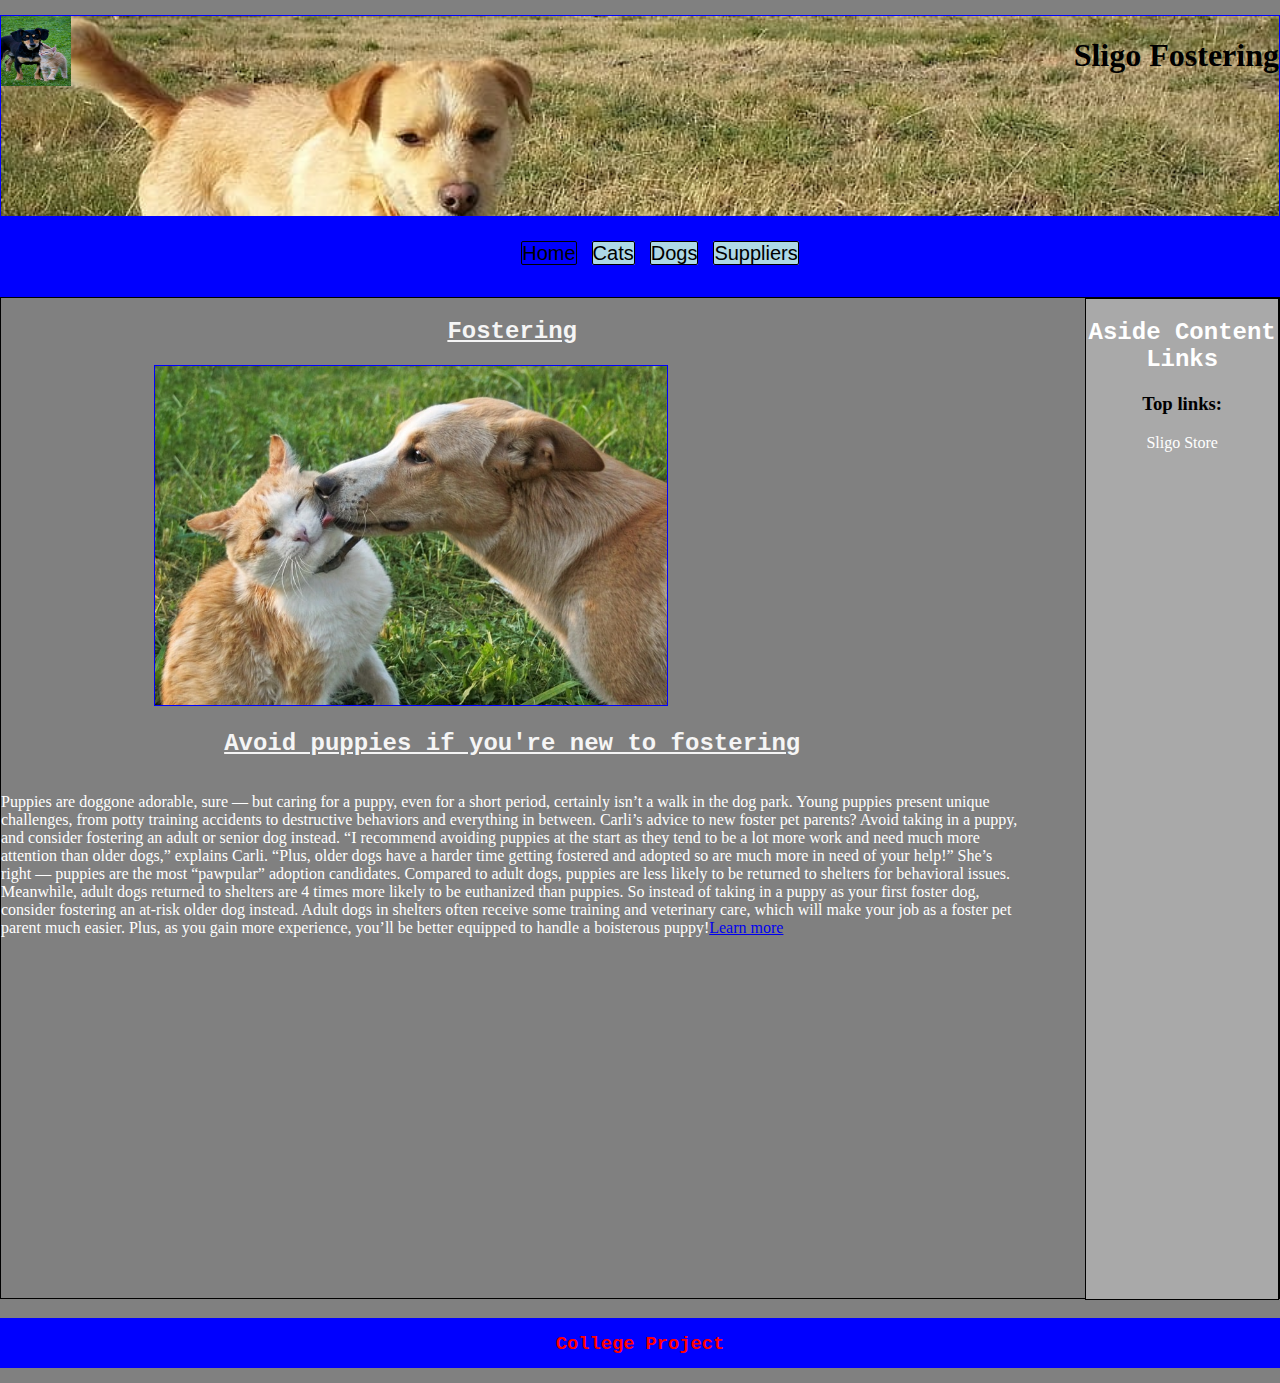
==== index.html @ 087dea96 "Add files via upload" ====
<!DOCTYPE html>
<html>

    <head>
        <meta charset="UTF-8">
        <meta name="Sligo Foestering" content="A guide and resource to fostering animals in Sligo">
        <meta http-equiv="X-UA-Compatible" content="ie=edge">
        <title>Sligo Fostering</title>
        <link rel="StyleSheet" href="Styles/Style.css">
    </head>

    <body>
        <header>
            <img style="float:left; height: 70px; width: 70px" src="Images/cat-and-dog.jpg" alt="logo">
            <h1 id="Title">Sligo Fostering</h1>  
        </header>

        <nav>
            <ul>
                <li><a id="Currentlink" a href="index.html">Home</a></li>
                <li><a class="link" a href="cats.html">Cats</a></li>
                <li><a class="link" a href="dogs.html">Dogs</a></li>
                <li><a class="link" a href="ThirdPage.html">Suppliers</a></li>
            </ul>
        </nav>

        <main>

        <section>
            <h2 class="Heading">Fostering</h2>
            <img src="Images/What-Does-It-Mean-When-a-Dog-Licks-a-Cat.jpg" id="MainImage">
        </section>

        <aside>
            <h2>Aside Content Links</h2>
            <h3>Top links:</h3>
            <p>Sligo Store</p>
        </aside>

        <section>
            <h2 class="Heading">Avoid puppies if you're new to fostering</h2>
        </section>

        <section>

            <p>Puppies are doggone adorable, sure — but caring for a puppy, even for a short period, certainly isn’t a walk in the dog park. Young puppies present unique challenges, from potty training accidents to destructive behaviors and everything in between.

                Carli’s advice to new foster pet parents? Avoid taking in a puppy, and consider fostering an adult or senior dog instead.
                
                “I recommend avoiding puppies at the start as they tend to be a lot more work and need much more attention than older dogs,” explains Carli. “Plus, older dogs have a harder time getting fostered and adopted so are much more in need of your help!”
                
                She’s right — puppies are the most “pawpular” adoption candidates. Compared to adult dogs, puppies are less likely to be returned to shelters for behavioral issues. Meanwhile, adult dogs returned to shelters are 4 times more likely to be euthanized than puppies.
                
                So instead of taking in a puppy as your first foster dog, consider fostering an at-risk older dog instead. Adult dogs in shelters often receive some training and veterinary care, which will make your job as a foster pet parent much easier. Plus, as you gain more experience, you’ll be better equipped to handle a boisterous puppy!<a href="https://wagwalking.com/daily/10-tips-for-fostering-a-dog-advice-from-real-foster-pet-parents">Learn more</a></p>
        </section>

        <section>
            
        </section>

    </main>

    <footer>
        <h3 style="padding: 15px; color:  red;">College Project</h3>
    </footer>

    </body>


</html>
---- Styles/Style.css ----
body{
    width: 100%;
    margin: 15px auto;
    background-color: grey;
}

#Title{
    float: right;
    color: black;
}

main{
    height: 1000px;
    border: 1px solid black;
    padding-bottom: 0px;
    margin-bottom: 0px;
}

#MainImage{
    margin-right: 30%;
    margin-left: 15%;
    width: 50%;
    float: none;
    border: 1px solid blue;
}

section{
    float: left;
    width: 80%;
}

aside{
    float:right;
    width: 15%;
    border: 1px solid black;
    height: 1000px;
    text-align: center;
    background-color: darkgrey;
    padding-bottom: 0px;
    margin-bottom: 0px;
}

header {
    background-image: url(../Images/dog-cat-field-animals.jpg);
    background-repeat: no-repeat;
    background-size: cover;
    height: 200px;
    color: navajowhite;
    border: 1px solid blue;
    margin-bottom: 0px;
    padding-bottom: 0px;
}

h2{
color: white;
text-align: center;
font-family: 'Courier New', Courier, monospace;
}

.Heading{
    color: whitesmoke;
    text-align: center;
    font-family: 'Courier New', Courier, monospace;
    text-decoration: underline;
}

nav{
    margin-top: 0px;
    padding-top: 5px;
    height: 50px;
    background-color: blue;
    padding-bottom: 25px;
}

nav ul{

    text-align: center;
    font-size: 20px;
    height: 50px;
}

ul li {
    padding: 5px;
    display: inline;
    text-align: center;
    height: 30px;
}

.link{
    border: solid 1px black ;
    background-color: lightblue;
    text-decoration: none;
    color: black;
    border-radius: 2px;
    font-family: 'Segoe UI', Tahoma, Geneva, Verdana, sans-serif;
}

#Currentlink{
    border: solid 1px black ;
    background-color: blue;
    text-decoration: none;
    color: black;
    border-radius: 2px;
    font-family: 'Segoe UI', Tahoma, Geneva, Verdana, sans-serif;
}

p{
    color: white;
    justify-self: auto;
}

footer{
    height: 50px;
    background-color: blue;
    width: 100%;;
    font-family: 'Courier New', Courier, monospace;
    padding-top: 0px;
    margin-top: 0px;
    text-align: center;
}
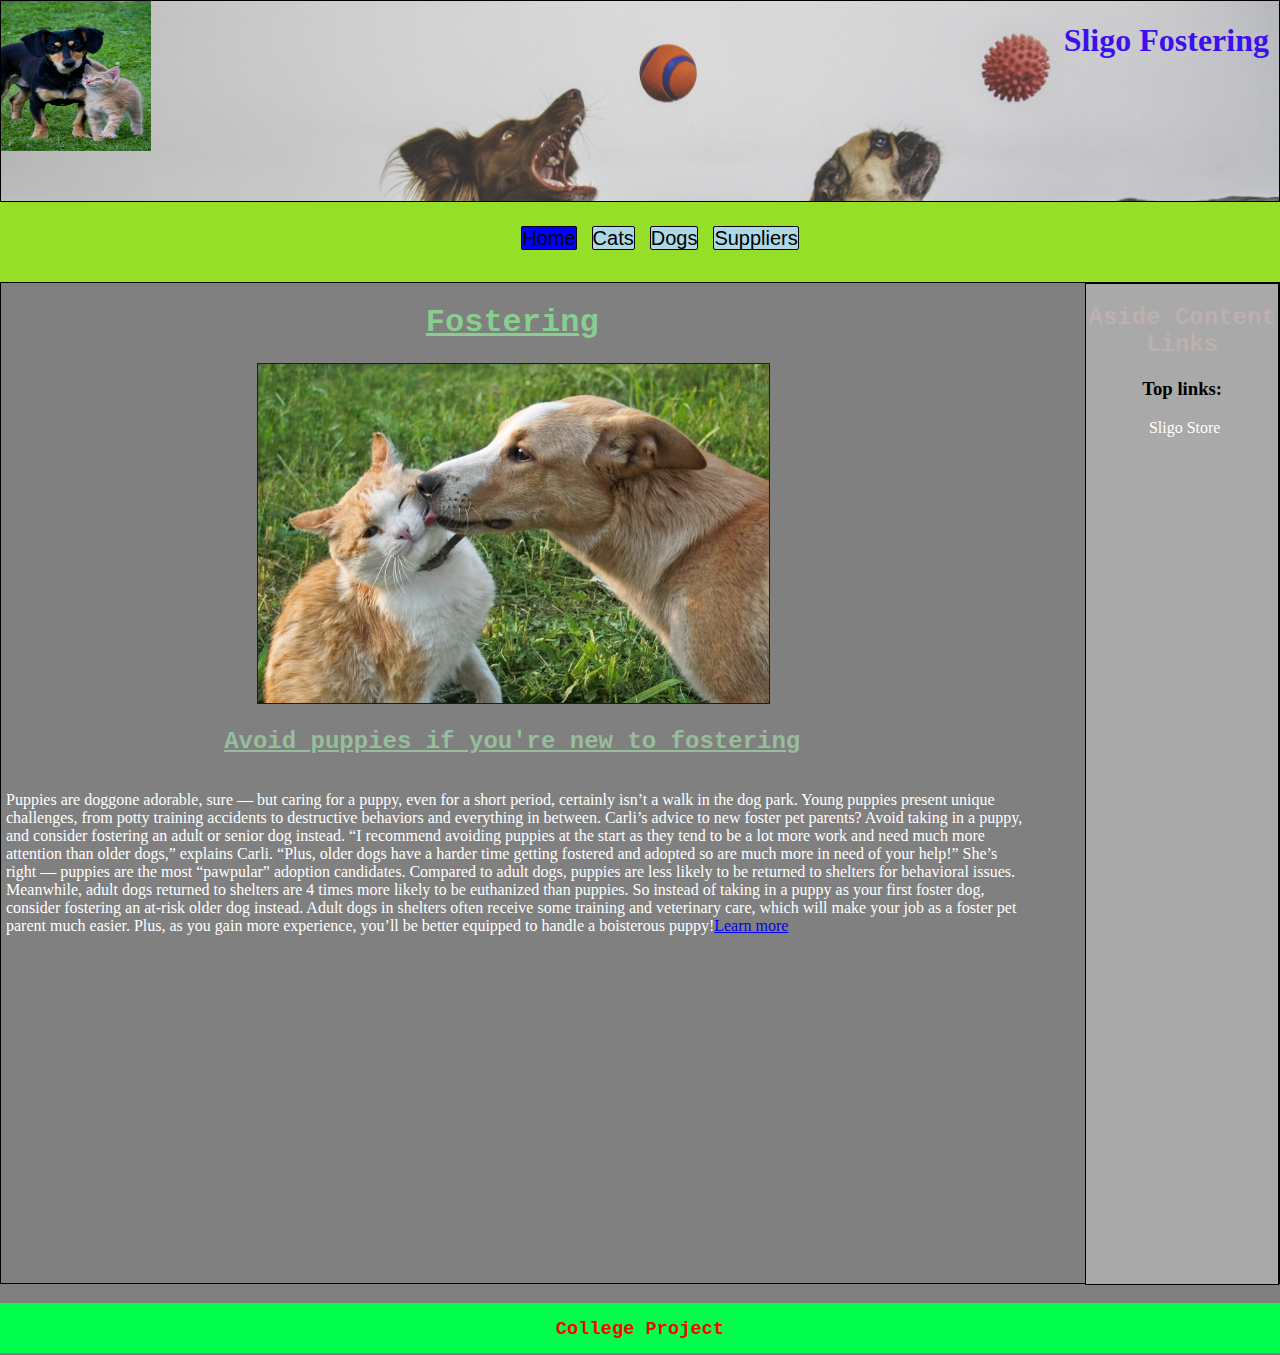
==== commit b678f98e: "Add files via upload" ====
--- a/index.html
+++ b/index.html
@@ -11,7 +11,7 @@
 
     <body>
         <header>
-            <img style="float:left; height: 70px; width: 70px" src="Images/cat-and-dog.jpg" alt="logo">
+            <img style="float:left; height: 150px; width: 150px" src="Images/cat-and-dog.jpg" alt="logo">
             <h1 id="Title">Sligo Fostering</h1>  
         </header>
 
@@ -27,7 +27,7 @@
         <main>
 
         <section>
-            <h2 class="Heading">Fostering</h2>
+            <h1 id="Heading">Fostering</h1>
             <img src="Images/What-Does-It-Mean-When-a-Dog-Licks-a-Cat.jpg" id="MainImage">
         </section>
 
--- a/Styles/Style.css
+++ b/Styles/Style.css
@@ -2,11 +2,20 @@
     width: 100%;
     margin: 15px auto;
     background-color: grey;
+    margin-top: 0px;
+    padding-bottom: 0px;
+    margin-bottom: 0px;
+}
+
+p{
+    padding-left: 5px;
 }
 
 #Title{
     float: right;
-    color: black;
+    color: rgb(60, 16, 237);
+    text-decoration: double;
+    padding-right: 10px;
 }
 
 main{
@@ -17,8 +26,8 @@
 }
 
 #MainImage{
-    margin-right: 30%;
-    margin-left: 15%;
+    margin-right: 15%;
+    margin-left: 25%;
     width: 50%;
     float: none;
     border: 1px solid blue;
@@ -41,24 +50,32 @@
 }
 
 header {
-    background-image: url(../Images/dog-cat-field-animals.jpg);
+    background-image: url(../Images/dogs_competition-wallpaper-5120x2160.jpg);
     background-repeat: no-repeat;
     background-size: cover;
     height: 200px;
     color: navajowhite;
-    border: 1px solid blue;
+    border: 1px solid black;
+    margin-top: 0px;
     margin-bottom: 0px;
     padding-bottom: 0px;
 }
 
 h2{
-color: white;
+color: rgb(188, 176, 176);
 text-align: center;
 font-family: 'Courier New', Courier, monospace;
 }
 
+#Heading{
+    color: rgb(135, 206, 143);
+    text-align: center;
+    font-family: 'Courier New', Courier, monospace;
+    text-decoration: underline;
+}
+
 .Heading{
-    color: whitesmoke;
+    color: rgb(150, 190, 155);
     text-align: center;
     font-family: 'Courier New', Courier, monospace;
     text-decoration: underline;
@@ -68,7 +85,7 @@
     margin-top: 0px;
     padding-top: 5px;
     height: 50px;
-    background-color: blue;
+    background-color: rgb(150, 223, 40);
     padding-bottom: 25px;
 }
 
@@ -111,8 +128,7 @@
 
 footer{
     height: 50px;
-    background-color: blue;
-    width: 100%;;
+    background-color: rgb(0, 255, 76);
     font-family: 'Courier New', Courier, monospace;
     padding-top: 0px;
     margin-top: 0px;
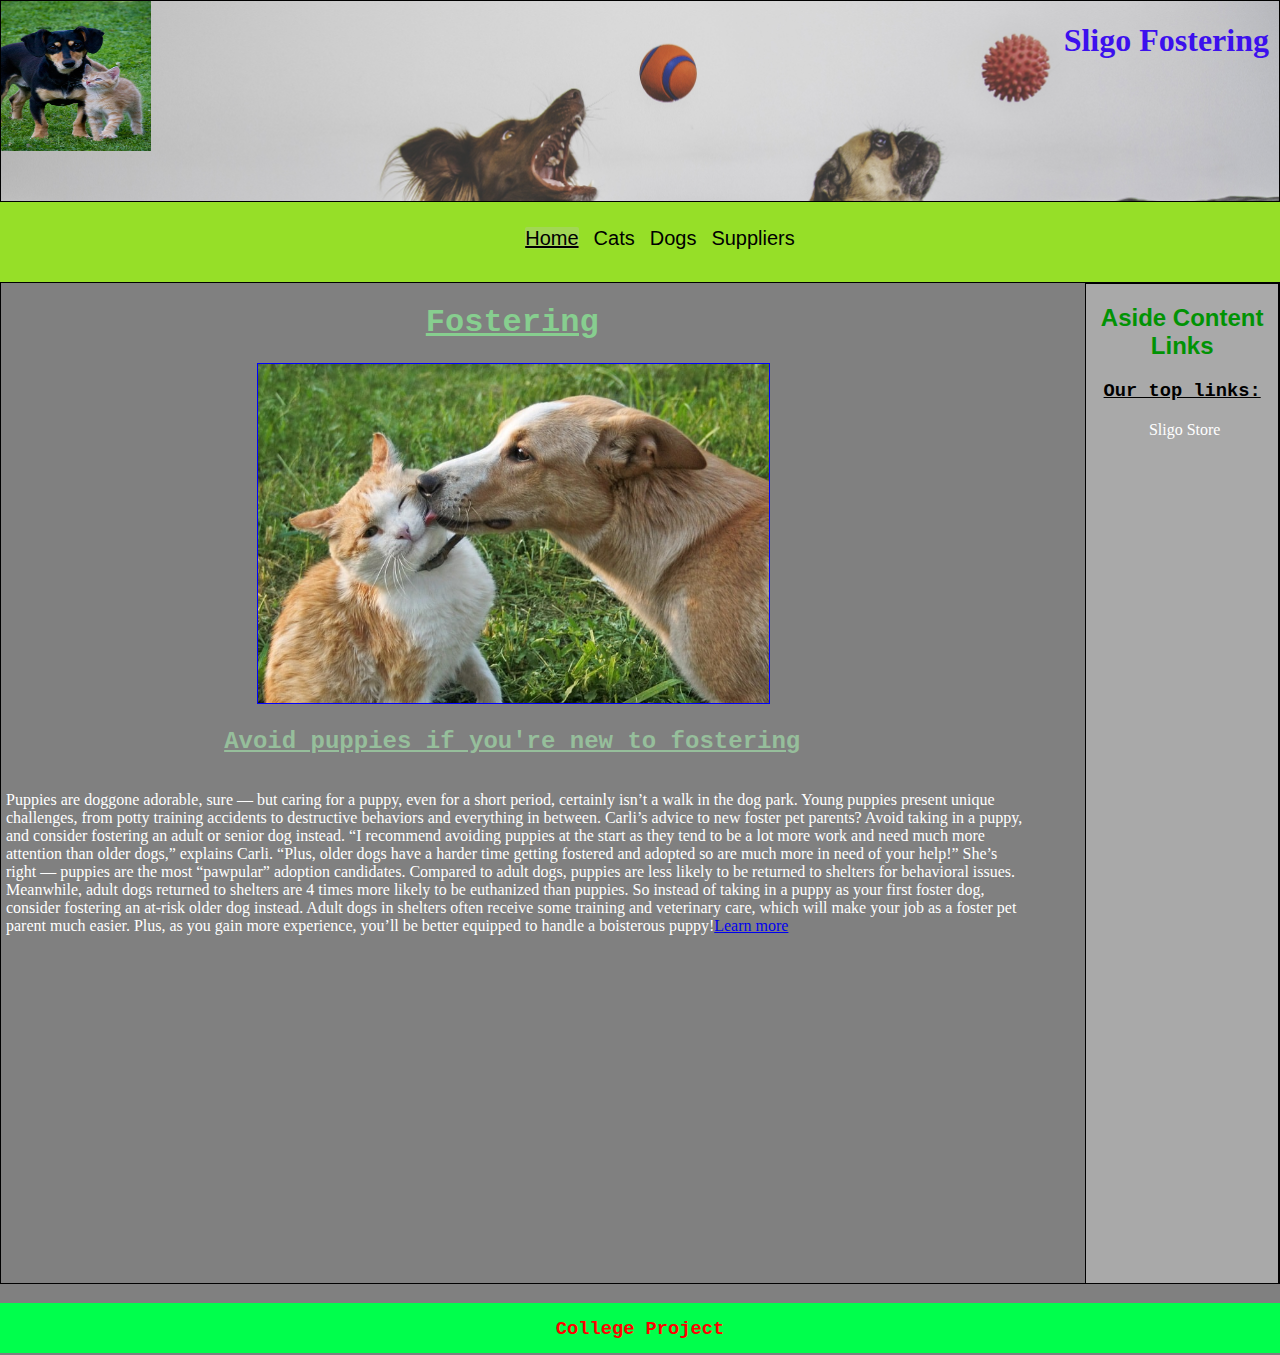
==== commit 5ea12093: "Add files via upload" ====
--- a/index.html
+++ b/index.html
@@ -33,7 +33,7 @@
 
         <aside>
             <h2>Aside Content Links</h2>
-            <h3>Top links:</h3>
+            <h3>Our top links:</h3>
             <p>Sligo Store</p>
         </aside>
 
--- a/Styles/Style.css
+++ b/Styles/Style.css
@@ -42,7 +42,7 @@
     float:right;
     width: 15%;
     border: 1px solid black;
-    height: 1000px;
+    height: 999px;
     text-align: center;
     background-color: darkgrey;
     padding-bottom: 0px;
@@ -62,9 +62,10 @@
 }
 
 h2{
-color: rgb(188, 176, 176);
+color: rgb(1, 147, 4);
 text-align: center;
-font-family: 'Courier New', Courier, monospace;
+text-decoration: dashed;
+font-family: 'Franklin Gothic Medium', 'Arial Narrow', Arial, sans-serif;
 }
 
 #Heading{
@@ -104,8 +105,6 @@
 }
 
 .link{
-    border: solid 1px black ;
-    background-color: lightblue;
     text-decoration: none;
     color: black;
     border-radius: 2px;
@@ -113,9 +112,9 @@
 }
 
 #Currentlink{
-    border: solid 1px black ;
-    background-color: blue;
-    text-decoration: none;
+
+    background-color: rgba(189, 198, 187, 0.308);
+    text-decoration: underline;
     color: black;
     border-radius: 2px;
     font-family: 'Segoe UI', Tahoma, Geneva, Verdana, sans-serif;
@@ -124,6 +123,16 @@
 p{
     color: white;
     justify-self: auto;
+}
+
+aside p {
+    color: white;
+    justify-self: auto;
+}
+
+aside h3{
+    font-family: 'Courier New', Courier, monospace;
+    text-decoration: underline;
 }
 
 footer{
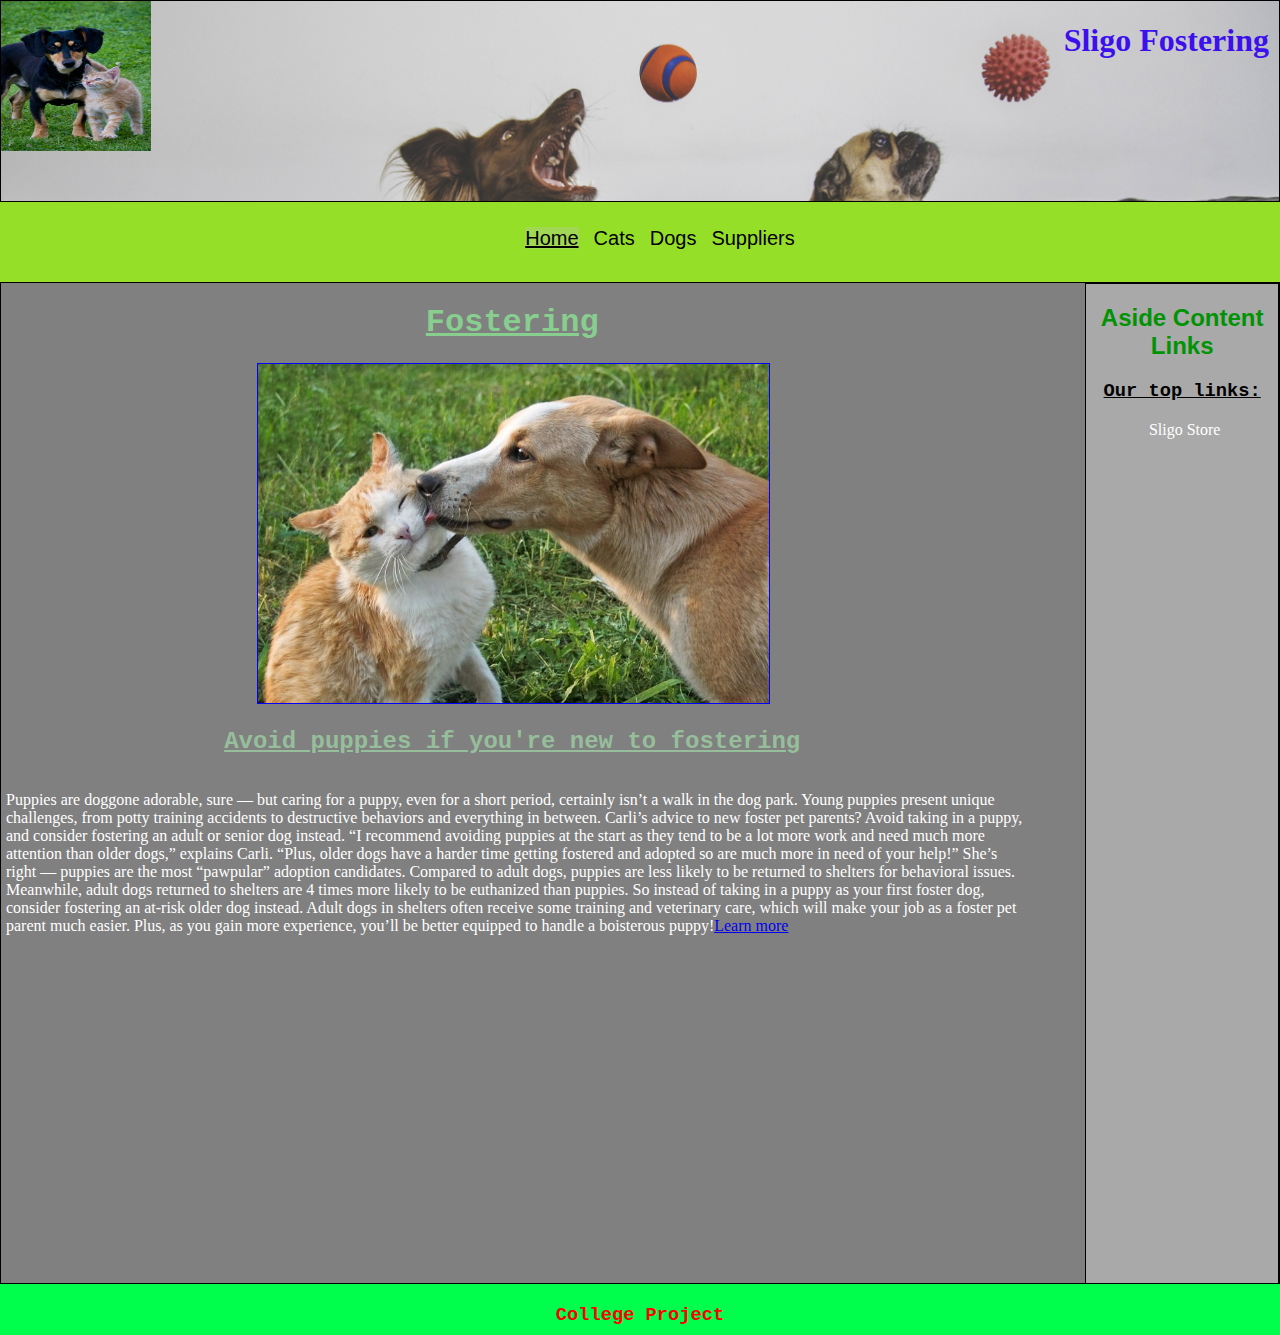
==== commit ec4a8868: "Add files via upload" ====
--- a/index.html
+++ b/index.html
@@ -61,7 +61,7 @@
     </main>
 
     <footer>
-        <h3 style="padding: 15px; color:  red;">College Project</h3>
+        <h3 style=" color:  red;">College Project</h3>
     </footer>
 
     </body>
--- a/Styles/Style.css
+++ b/Styles/Style.css
@@ -139,7 +139,7 @@
     height: 50px;
     background-color: rgb(0, 255, 76);
     font-family: 'Courier New', Courier, monospace;
-    padding-top: 0px;
+    padding-top: 1px;
     margin-top: 0px;
     text-align: center;
 }
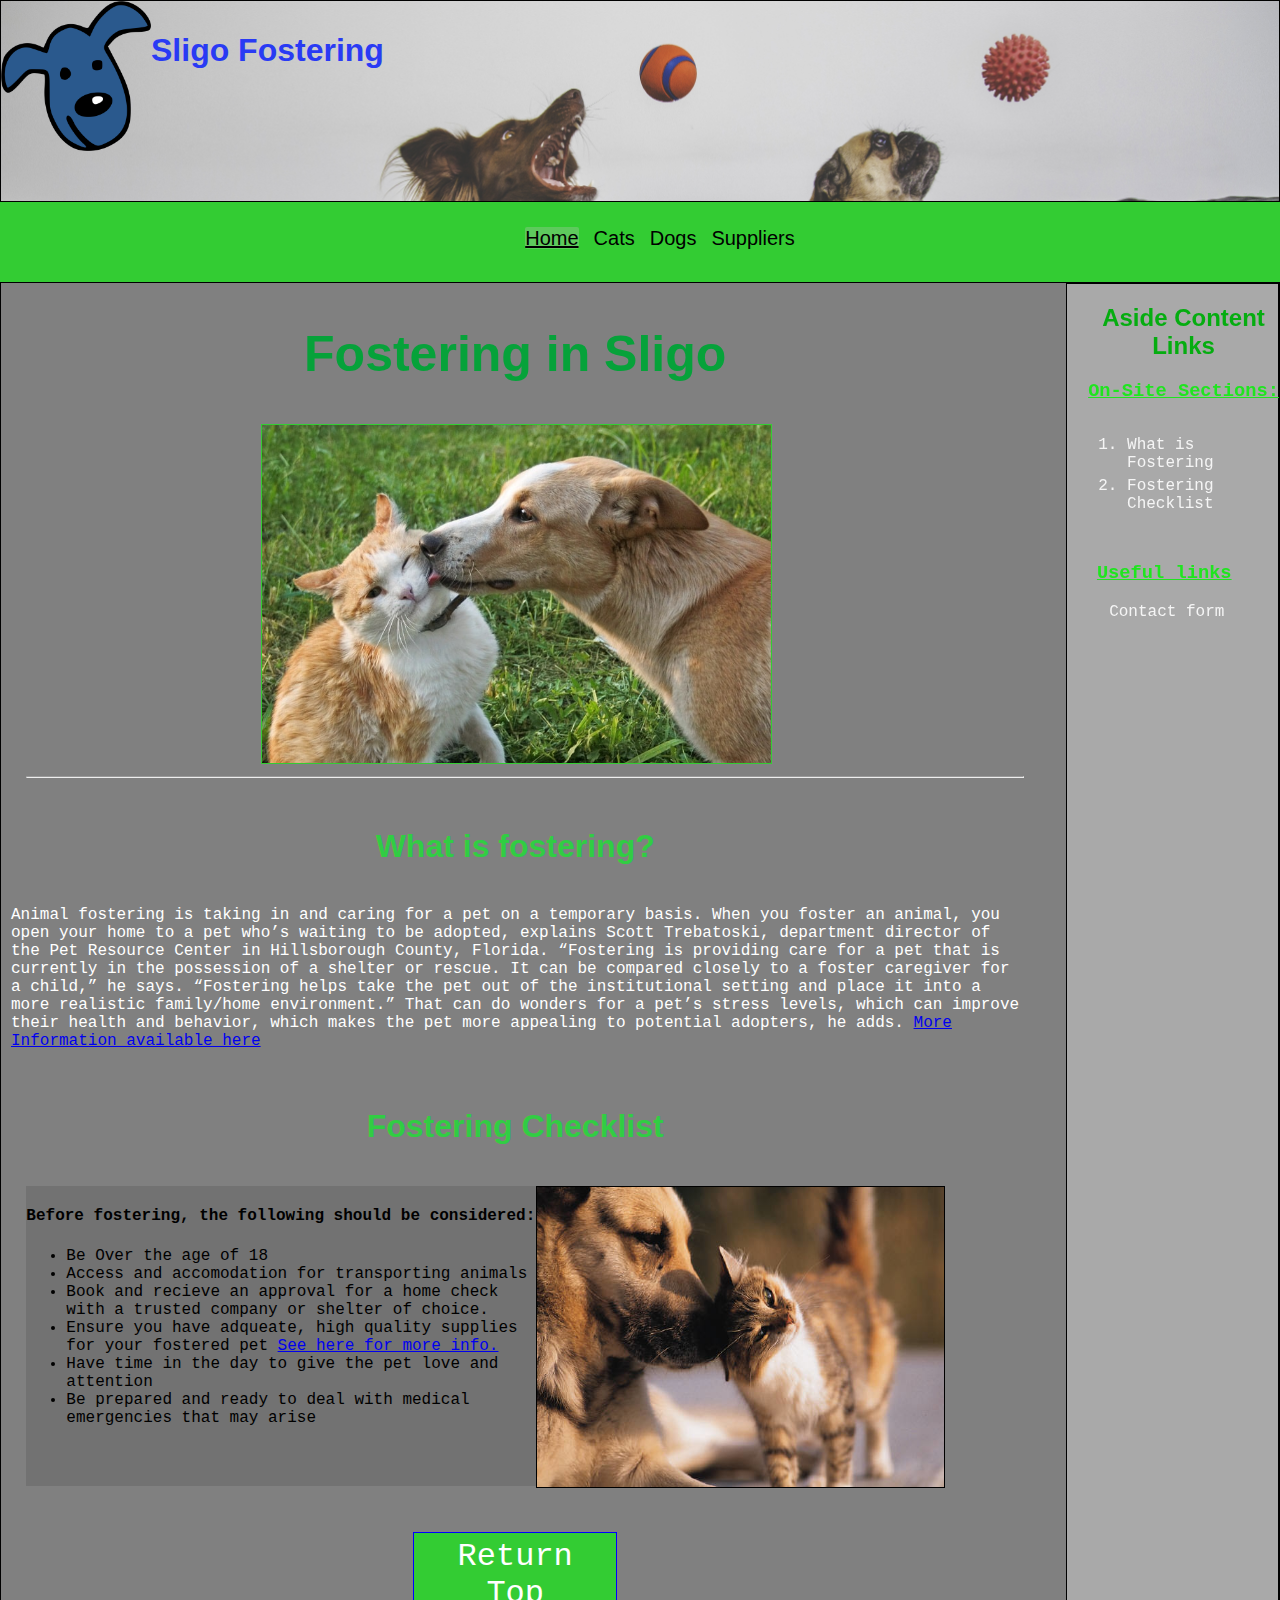
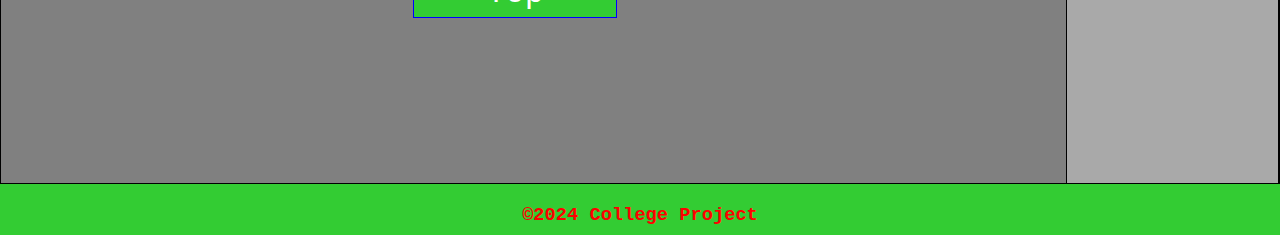
==== commit 9ac2f4c4: "Add files via upload" ====
--- a/index.html
+++ b/index.html
@@ -3,65 +3,97 @@
 
     <head>
         <meta charset="UTF-8">
-        <meta name="Sligo Foestering" content="A guide and resource to fostering animals in Sligo">
+        <meta name="Sligo Fostering" content="A guide and resource to fostering animals in Sligo">
         <meta http-equiv="X-UA-Compatible" content="ie=edge">
         <title>Sligo Fostering</title>
         <link rel="StyleSheet" href="Styles/Style.css">
+        <link rel="icon" href="Images/favicon.ico" type="image/x-icon">
     </head>
 
     <body>
         <header>
-            <img style="float:left; height: 150px; width: 150px" src="Images/cat-and-dog.jpg" alt="logo">
+            <img style="float:left; height: 150px; width: 150px" src="Images/887-8877893_dog-png-icon.png" alt="logo">
             <h1 id="Title">Sligo Fostering</h1>  
         </header>
 
         <nav>
             <ul>
-                <li><a id="Currentlink" a href="index.html">Home</a></li>
-                <li><a class="link" a href="cats.html">Cats</a></li>
-                <li><a class="link" a href="dogs.html">Dogs</a></li>
-                <li><a class="link" a href="ThirdPage.html">Suppliers</a></li>
+                <li><a id="Currentlink" href="index.html">Home</a></li>
+                <li><a class="link" href="cats.html">Cats</a></li>
+                <li><a class="link" href="dogs.html">Dogs</a></li>
+                <li><a class="link" href="supplies.html">Suppliers</a></li>
             </ul>
         </nav>
 
         <main>
 
         <section>
-            <h1 id="Heading">Fostering</h1>
-            <img src="Images/What-Does-It-Mean-When-a-Dog-Licks-a-Cat.jpg" id="MainImage">
+            <h2 id="Heading">Fostering in Sligo</h2>
+            <img src="Images/What-Does-It-Mean-When-a-Dog-Licks-a-Cat.jpg" id="MainImage" alt="Dog Licking a Cat">
+            <hr id="titleBreak">
         </section>
 
         <aside>
-            <h2>Aside Content Links</h2>
-            <h3>Our top links:</h3>
-            <p>Sligo Store</p>
+            <article id="asideFollow">
+
+                <h2 id="asideTopHeading">Aside Content Links</h2>
+                <h3 class="asideHeading">On-Site Sections:</h3>
+                <ol id="asideList">
+                    <li class="asideText"><a href="#General" class="plain">What is Fostering</a></li>
+                    <li class="asideText"><a href="#Checklist" class="plain">Fostering Checklist</a></li>
+                    
+                </ol>
+    
+            <section style="text-align: center;">
+                <h3 class="asideHeading">Useful links</h3>
+                <p class="asideText"><a href="contact.html" class="plain">Contact form</a></p>
+
+
+            </section>
+            </article>
         </aside>
 
         <section>
-            <h2 class="Heading">Avoid puppies if you're new to fostering</h2>
+            <h2 class="Heading">What is fostering?</h2>
+            <a id="General"></a>
+
+            <p>Animal fostering is taking in and caring for a pet on a temporary basis. When you foster an animal, you open your home to a pet who’s waiting to be adopted, explains Scott Trebatoski, department director of the Pet Resource Center in Hillsborough County, Florida.
+
+                “Fostering is providing care for a pet that is currently in the possession of a shelter or rescue. It can be compared closely to a foster caregiver for a child,” he says. “Fostering helps take the pet out of the institutional setting and place it into a more realistic family/home environment.”
+                
+                That can do wonders for a pet’s stress levels, which can improve their health and behavior, which makes the pet more appealing to potential adopters, he adds. <a href=https://be.chewy.com/want-to-foster-an-animal-heres-everything-you-need-to-know>More Information available here</a> </p>
         </section>
 
         <section>
+            <h2 class="Heading">Fostering Checklist</h2>
+            <a id="Checklist"></a>
+            <article id="list"> 
+                <h4 id="listTitle">Before fostering, the following should be considered:</h4>
+                <ul>
+                    <li class="HomepageList">Be Over the age of 18</li>
+                    <li class="HomepageList">Access and accomodation for transporting animals</li>
+                    <li class="HomepageList">Book and recieve an approval for a home check with a trusted company or shelter of choice.</li>
+                    <li class="HomepageList">Ensure you have adqueate, high quality supplies for your fostered pet <a href="supplies.html">See here for more info.</a></li>
+                    <li class="HomepageList">Have time in the day to give the pet love and attention</li>
+                    <li class="HomepageList">Be prepared and ready to deal with medical emergencies that may arise</li>
+                
+                </ul>
+            </article>
 
-            <p>Puppies are doggone adorable, sure — but caring for a puppy, even for a short period, certainly isn’t a walk in the dog park. Young puppies present unique challenges, from potty training accidents to destructive behaviors and everything in between.
+            <img src="Images/121153772_8f51e0c3cc_z.jpg" id="listImage" alt="Dog and Cat">
 
-                Carli’s advice to new foster pet parents? Avoid taking in a puppy, and consider fostering an adult or senior dog instead.
-                
-                “I recommend avoiding puppies at the start as they tend to be a lot more work and need much more attention than older dogs,” explains Carli. “Plus, older dogs have a harder time getting fostered and adopted so are much more in need of your help!”
-                
-                She’s right — puppies are the most “pawpular” adoption candidates. Compared to adult dogs, puppies are less likely to be returned to shelters for behavioral issues. Meanwhile, adult dogs returned to shelters are 4 times more likely to be euthanized than puppies.
-                
-                So instead of taking in a puppy as your first foster dog, consider fostering an at-risk older dog instead. Adult dogs in shelters often receive some training and veterinary care, which will make your job as a foster pet parent much easier. Plus, as you gain more experience, you’ll be better equipped to handle a boisterous puppy!<a href="https://wagwalking.com/daily/10-tips-for-fostering-a-dog-advice-from-real-foster-pet-parents">Learn more</a></p>
+
+            
         </section>
 
         <section>
-            
+            <a href="#top" style="text-decoration: none;"><p id="returnHome">Return Top</p></a>
         </section>
 
     </main>
 
     <footer>
-        <h3 style=" color:  red;">College Project</h3>
+        <h3 style=" color:  red;">&#169;2024 College Project</h3>
     </footer>
 
     </body>
--- a/Styles/Style.css
+++ b/Styles/Style.css
@@ -9,20 +9,25 @@
 
 p{
     padding-left: 5px;
+    font-family: 'Courier New', Courier, monospace;
 }
 
 #Title{
-    float: right;
-    color: rgb(60, 16, 237);
+    float: left;
+    font-family: Impact, Haettenschweiler, 'Arial Narrow Bold', sans-serif;
+    color: rgb(41, 58, 244);
     text-decoration: double;
     padding-right: 10px;
+    padding-top: 10px;
 }
 
 main{
-    height: 1000px;
+    height: 1500px;
     border: 1px solid black;
     padding-bottom: 0px;
     margin-bottom: 0px;
+    padding-right: 0px;
+    padding-left: 5px;
 }
 
 #MainImage{
@@ -30,7 +35,7 @@
     margin-left: 25%;
     width: 50%;
     float: none;
-    border: 1px solid blue;
+    border: 1px solid #33cc33;
 }
 
 section{
@@ -42,11 +47,28 @@
     float:right;
     width: 15%;
     border: 1px solid black;
-    height: 999px;
-    text-align: center;
+    height: 1499px;
+    padding-left: 20px;
     background-color: darkgrey;
     padding-bottom: 0px;
     margin-bottom: 0px;
+    margin-right: 0px;
+    padding-right: 0px;
+    
+
+}
+
+#titleBreak{
+    margin-left: 20px;
+}
+
+.asideHeading{
+    text-align: center;
+}
+
+#asideList{
+    padding-top: 10px;
+    padding-bottom: 10px;
 }
 
 header {
@@ -62,31 +84,35 @@
 }
 
 h2{
-color: rgb(1, 147, 4);
+color: rgb(5, 173, 16);
 text-align: center;
 text-decoration: dashed;
 font-family: 'Franklin Gothic Medium', 'Arial Narrow', Arial, sans-serif;
 }
 
 #Heading{
-    color: rgb(135, 206, 143);
-    text-align: center;
-    font-family: 'Courier New', Courier, monospace;
-    text-decoration: underline;
+    color: rgb(6, 162, 58);
+    text-align: center;
+    font-family:Impact, Haettenschweiler, 'Arial Narrow Bold', sans-serif;
+    text-decoration:solid;
+    font-size: 50px;
 }
 
 .Heading{
-    color: rgb(150, 190, 155);
-    text-align: center;
-    font-family: 'Courier New', Courier, monospace;
-    text-decoration: underline;
+    color: rgb(49, 205, 67);
+    font-size: xx-large;
+    text-align: center;
+    font-family:'Segoe UI', Tahoma, Geneva, Verdana, sans-serif;
+    text-decoration: dotted;
+    padding-top: 15px;
+    padding-bottom: 15px;
 }
 
 nav{
     margin-top: 0px;
     padding-top: 5px;
     height: 50px;
-    background-color: rgb(150, 223, 40);
+    background-color: #33cc33;
     padding-bottom: 25px;
 }
 
@@ -97,7 +123,7 @@
     height: 50px;
 }
 
-ul li {
+nav ul li{
     padding: 5px;
     display: inline;
     text-align: center;
@@ -133,14 +159,178 @@
 aside h3{
     font-family: 'Courier New', Courier, monospace;
     text-decoration: underline;
+    color: #1fe51f;
 }
 
 footer{
     height: 50px;
-    background-color: rgb(0, 255, 76);
+    background-color: #33cc33;
     font-family: 'Courier New', Courier, monospace;
     padding-top: 1px;
     margin-top: 0px;
     text-align: center;
 }
 
+#list{
+    height: 300px;
+    width: 50%;
+    float: left;
+    overflow: auto;
+    background-color: rgb(114, 114, 114);
+    margin-left: 2%;
+    font-family: 'Courier New', Courier, monospace;
+}
+
+.list{
+    height: 300px;
+    width: 50%;
+    float: left;
+    overflow: auto;
+    background-color: rgb(114, 114, 114);
+    margin-left: 2%;
+    font-family: 'Courier New', Courier, monospace;
+}
+
+#listImage{
+    height: 300px;
+    width: 40%;
+    border: 1px solid black;
+
+}
+
+.VetImage{
+    height: 250px;
+    width: 30%;
+    border: 1px solid black;
+}
+
+.VetTitle{
+    font-family:'Courier New', Courier, monospace;
+    color: white;
+    text-decoration: underline;
+
+}
+
+.VetLeft{
+    margin-left: 31%;
+}
+
+.VetR{
+    margin-left: 45%;
+}
+
+#Closing{
+    margin-left: 300px;
+}
+
+table{
+    margin-right: 15%;
+    margin-left: 20%;
+    padding: 10px;
+    align-items: center;
+    text-align: center;
+    color: #ecffea;
+    border-spacing: 10px;
+    border: 1px solid black;
+    width: 60%;
+    border-collapse: collapse;
+}
+
+th, td{
+    border: 1px solid rgb(157, 9, 9);
+    padding: 5px
+}
+
+td{
+    background-color: #919090;
+}
+
+th{
+    width: 25%;
+    background-color: #616161;
+    font-size: larger;
+    font-size: larger;
+    color: #cccccc;
+    font-family: 'Franklin Gothic Medium', 'Arial Narrow', Arial, sans-serif;
+
+}
+
+.tableTitle{
+    background-color: #616161;
+    font-size: larger;
+    color: #cccccc;
+    font-family: 'Franklin Gothic Medium', 'Arial Narrow', Arial, sans-serif;
+}
+
+.breadcrumb{
+    float: left
+}
+
+
+
+form{
+    border: 1px solid;
+    vertical-align: middle;
+    align-items: center;
+    margin-right: 20%;
+    margin-left: 20%;
+    background-color: rgb(114, 114, 114);
+    text-align: center;
+    
+}
+
+label{
+    vertical-align: middle;
+    padding-right: 50px;
+}
+
+.textLabel{
+    text-decoration: dashed;
+    font-family: 'Franklin Gothic Medium', 'Arial Narrow', Arial, sans-serif;
+}
+
+:focus{
+    outline: 0;
+}
+
+.plain{
+text-decoration: none;
+color: unset;
+}
+
+#returnHome{
+    margin-right: 40%;
+    margin-left: 40%;
+    margin-top: 40px;
+    padding: 5px;
+    background-color: #33cc33;
+    border: 1px solid blue;
+    font-size: xx-large;
+    text-align: center;
+    text-decoration: none;
+}
+
+.returnHome{
+    margin-right: 40%;
+    margin-left: 40%;
+    margin-top: 40px;
+    padding: 5px;
+    background-color: #33cc33;
+    border: 1px solid blue;
+    font-size: xx-large;
+    text-align: center;
+    text-decoration: none;
+}
+
+.asideText{
+    font-family: 'Courier New', Courier, monospace;
+    text-decoration: none;
+    color: whitesmoke;
+    margin-top:5px;
+    margin-bottom: 5px;
+    align-items: center;
+}
+
+#asideFollow{
+    position: fixed;
+}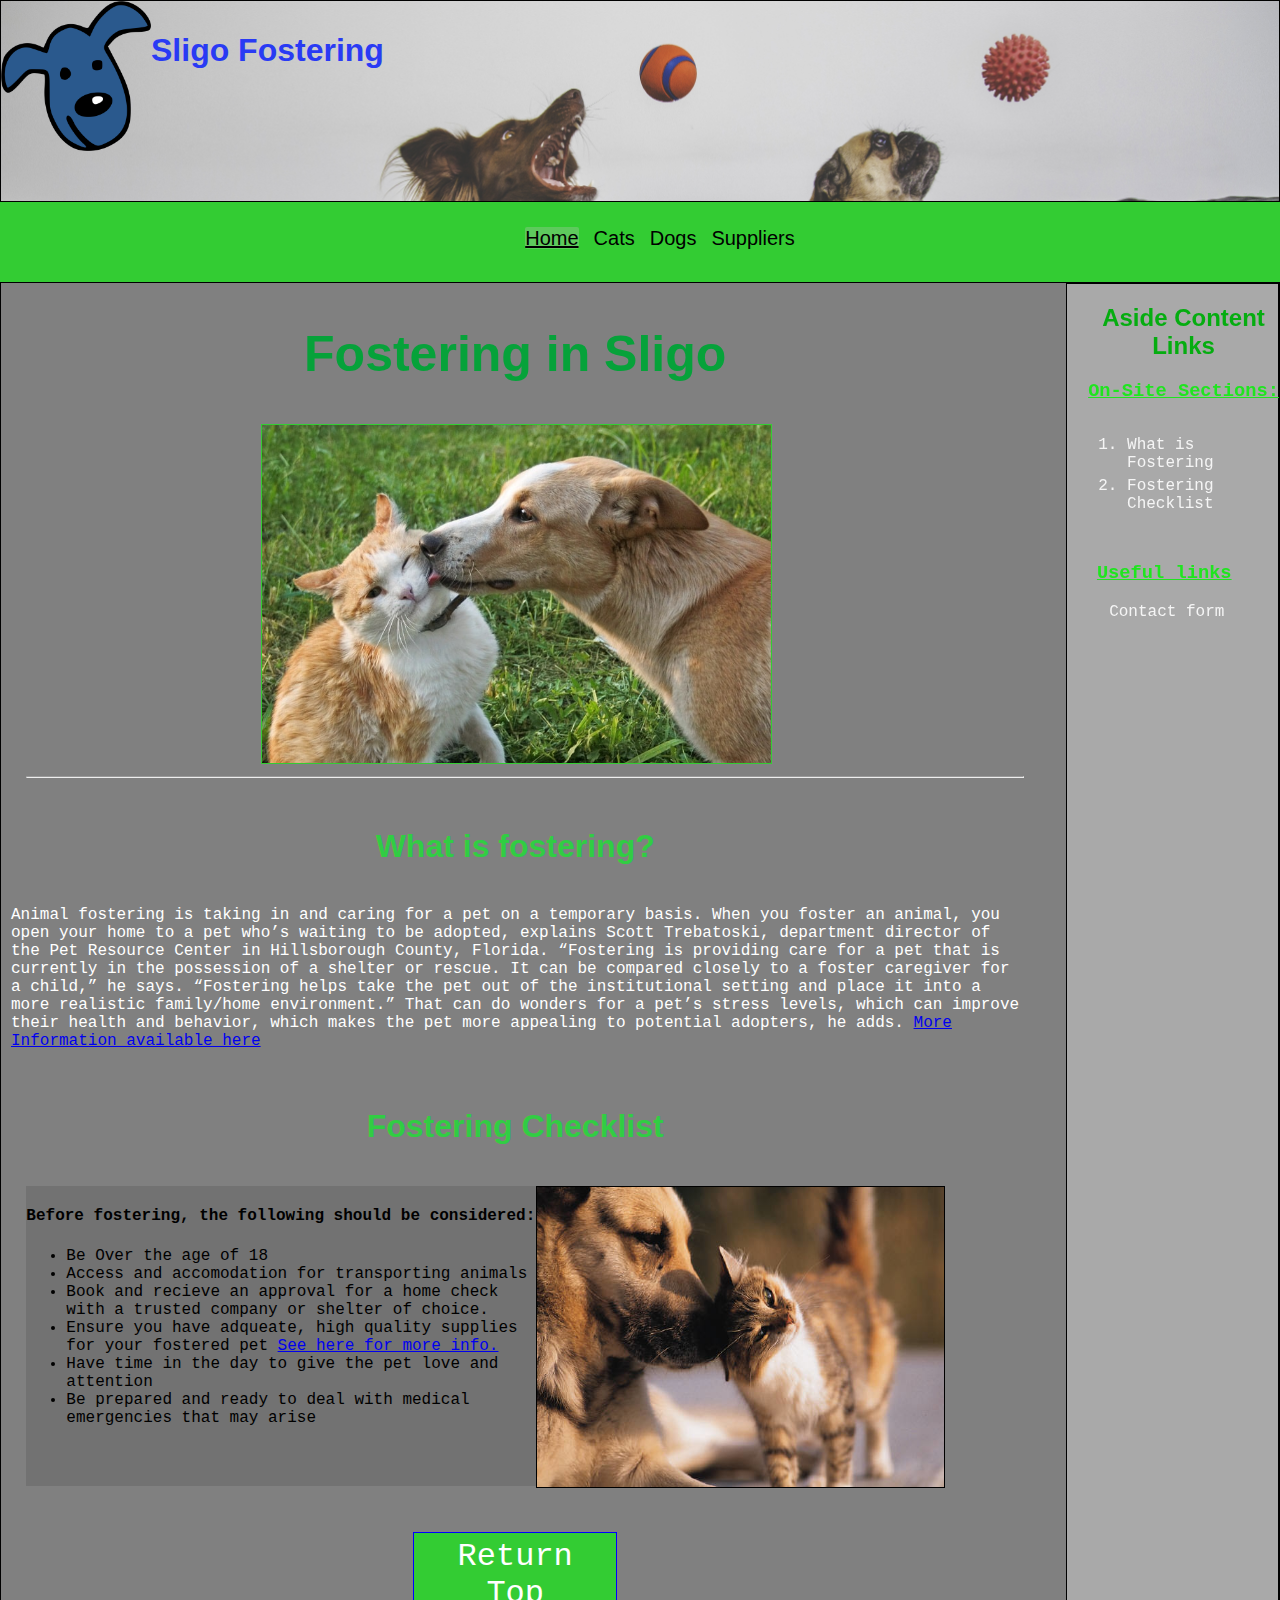
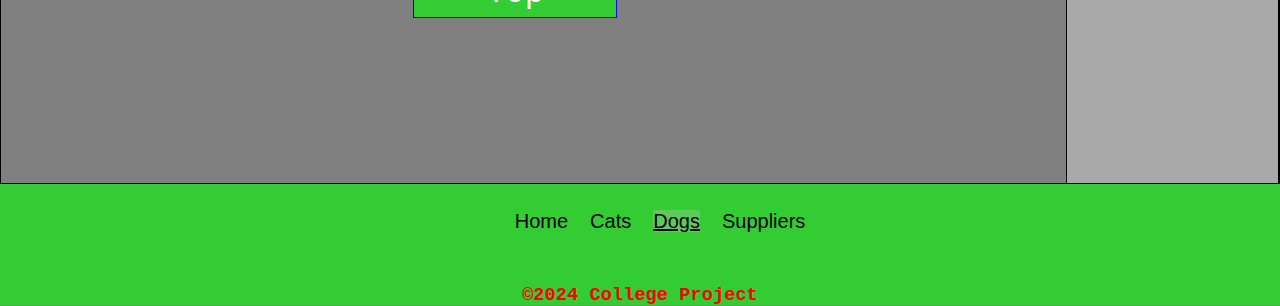
==== commit cc9b4290: "Add files via upload" ====
--- a/index.html
+++ b/index.html
@@ -93,6 +93,14 @@
     </main>
 
     <footer>
+        <nav>
+            <ul>
+                <li><a class="link" href="index.html">Home</a></li>
+                <li><a class="link" href="cats.html">Cats</a></li>
+                <li><a id="Currentlink" href="dogs.html">Dogs</a></li>
+                <li><a class="link" href="supplies.html">Suppliers</a></li>
+            </ul>
+        </nav>
         <h3 style=" color:  red;">&#169;2024 College Project</h3>
     </footer>
 
--- a/Styles/Style.css
+++ b/Styles/Style.css
@@ -163,7 +163,7 @@
 }
 
 footer{
-    height: 50px;
+    height: 120px;
     background-color: #33cc33;
     font-family: 'Courier New', Courier, monospace;
     padding-top: 1px;
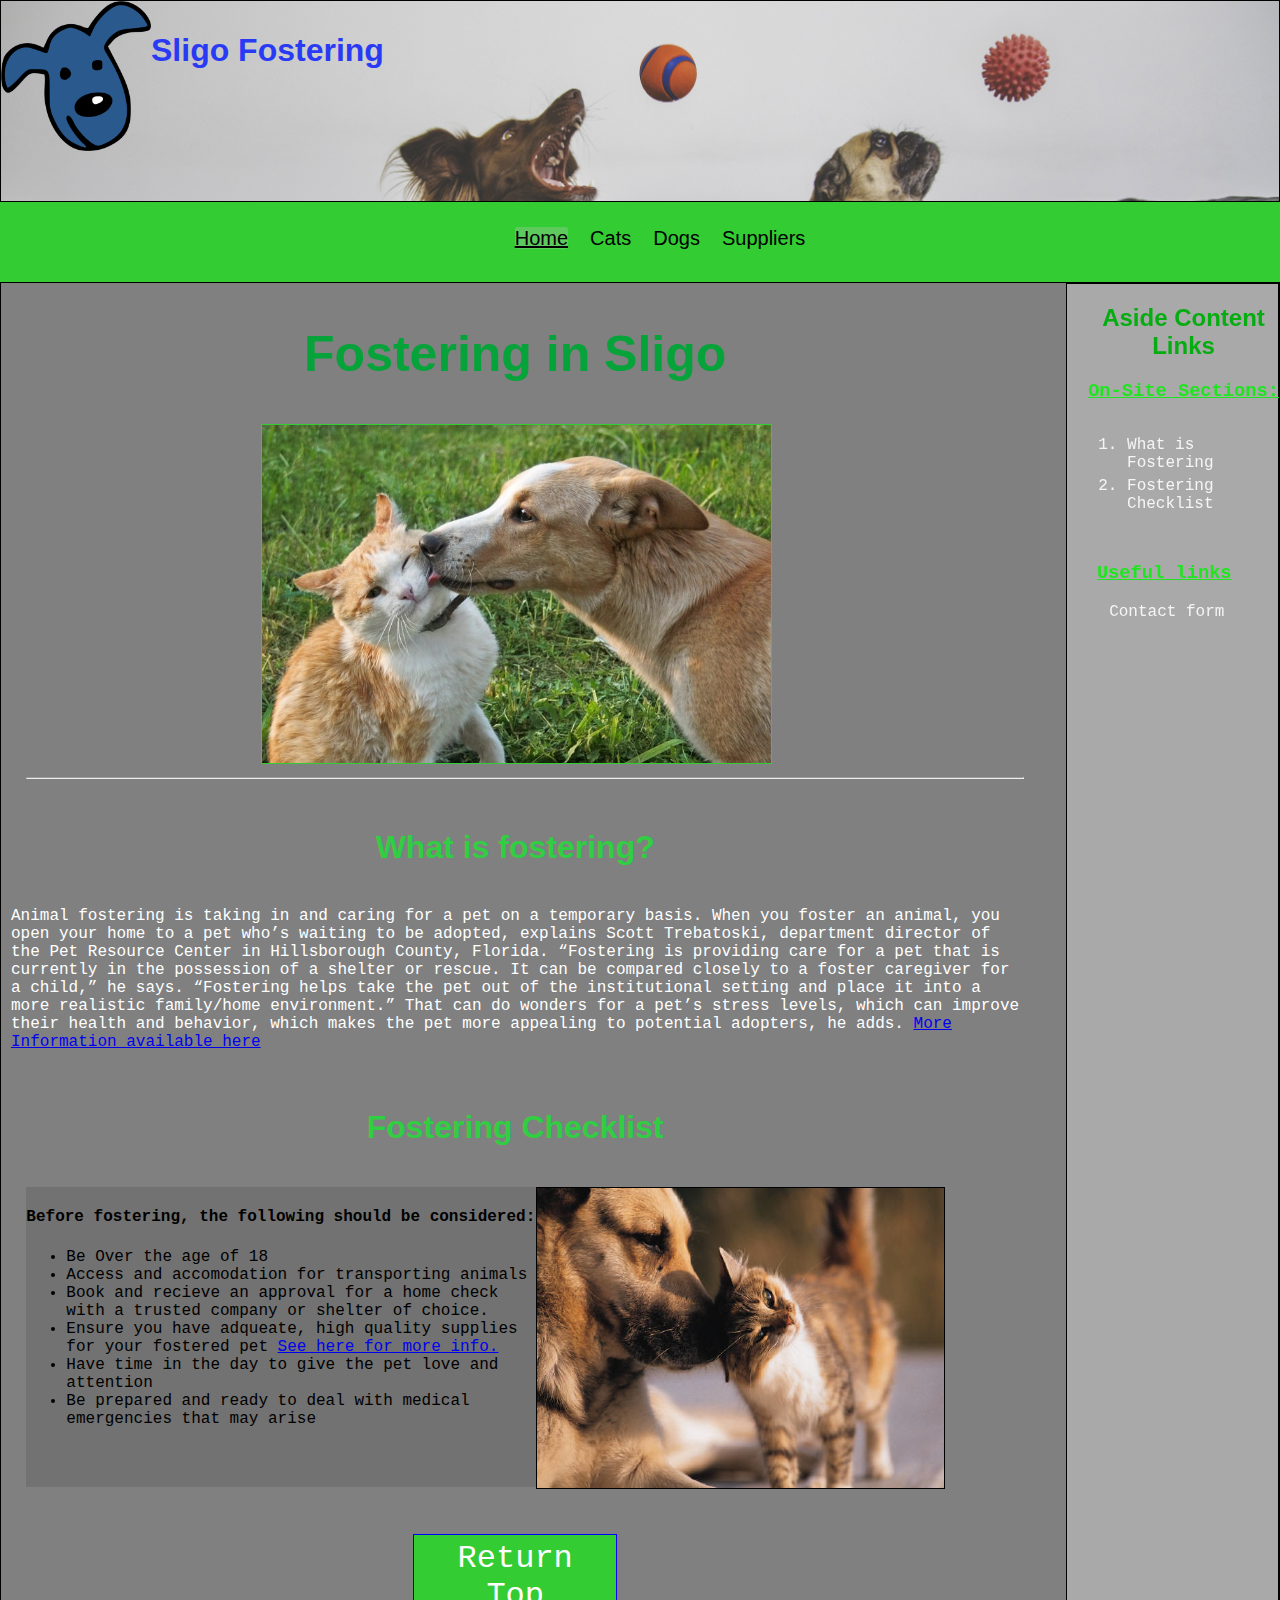
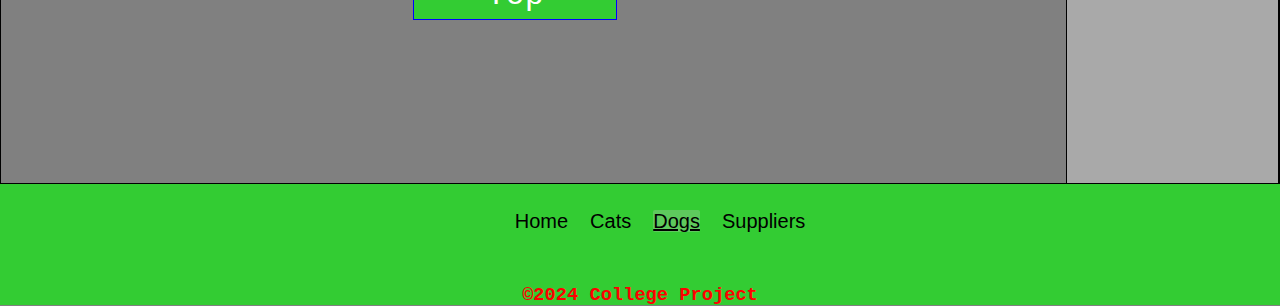
==== commit 59bb9794: "Add files via upload" ====
--- a/index.html
+++ b/index.html
@@ -6,6 +6,9 @@
         <meta name="Sligo Fostering" content="A guide and resource to fostering animals in Sligo">
         <meta http-equiv="X-UA-Compatible" content="ie=edge">
         <title>Sligo Fostering</title>
+        <meta name="description" content="A guide and resource to fostering animals in Sligo">
+        <meta name="keywords" content="Sligo, Home, Index, Fostering, Checklist, Fostering Checklist">
+        <meta name="author" content="Univeristy Student">
         <link rel="StyleSheet" href="Styles/Style.css">
         <link rel="icon" href="Images/favicon.ico" type="image/x-icon">
     </head>
--- a/Styles/Style.css
+++ b/Styles/Style.css
@@ -5,6 +5,7 @@
     margin-top: 0px;
     padding-bottom: 0px;
     margin-bottom: 0px;
+    font-family: 'Courier New', Courier, monospace;
 }
 
 p{
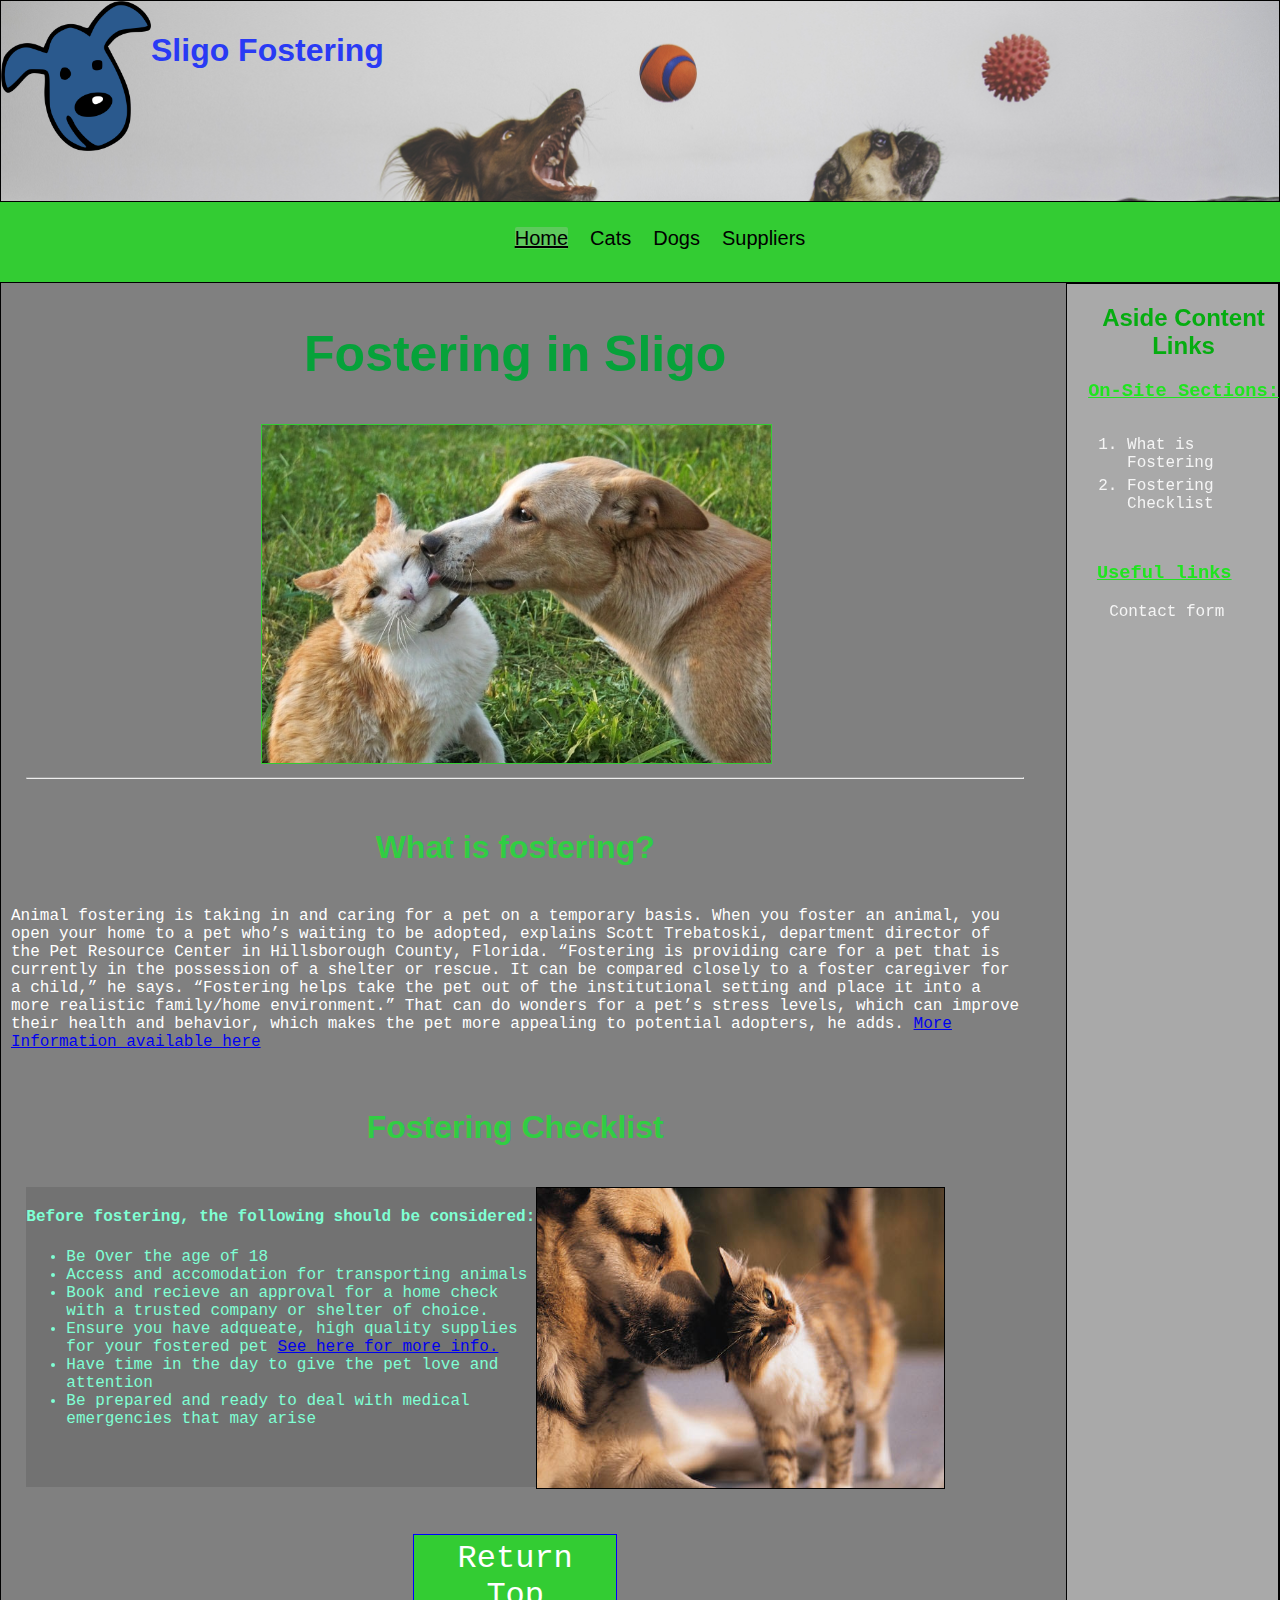
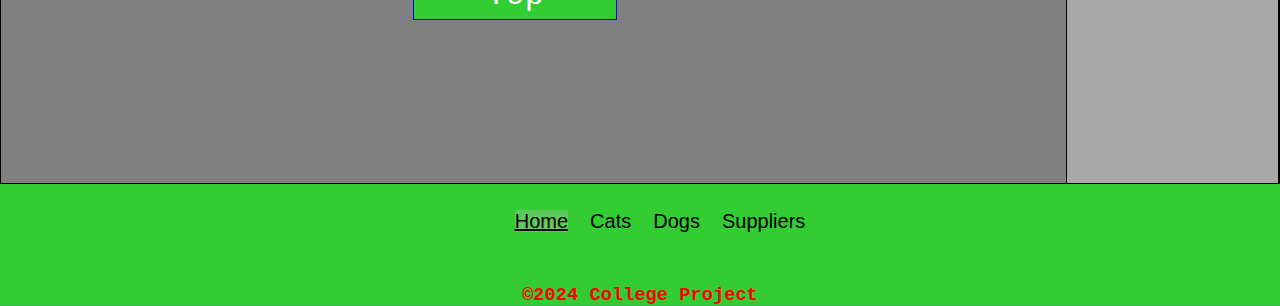
==== commit 3612c03f: "Add files via upload" ====
--- a/index.html
+++ b/index.html
@@ -98,9 +98,9 @@
     <footer>
         <nav>
             <ul>
-                <li><a class="link" href="index.html">Home</a></li>
+                <li><a id="Currentlink" href="index.html">Home</a></li>
                 <li><a class="link" href="cats.html">Cats</a></li>
-                <li><a id="Currentlink" href="dogs.html">Dogs</a></li>
+                <li><a class="link" href="dogs.html">Dogs</a></li>
                 <li><a class="link" href="supplies.html">Suppliers</a></li>
             </ul>
         </nav>
--- a/Styles/Style.css
+++ b/Styles/Style.css
@@ -180,6 +180,7 @@
     background-color: rgb(114, 114, 114);
     margin-left: 2%;
     font-family: 'Courier New', Courier, monospace;
+    color: aquamarine;
 }
 
 .list{
@@ -190,6 +191,7 @@
     background-color: rgb(114, 114, 114);
     margin-left: 2%;
     font-family: 'Courier New', Courier, monospace;
+    color: aquamarine;
 }
 
 #listImage{
